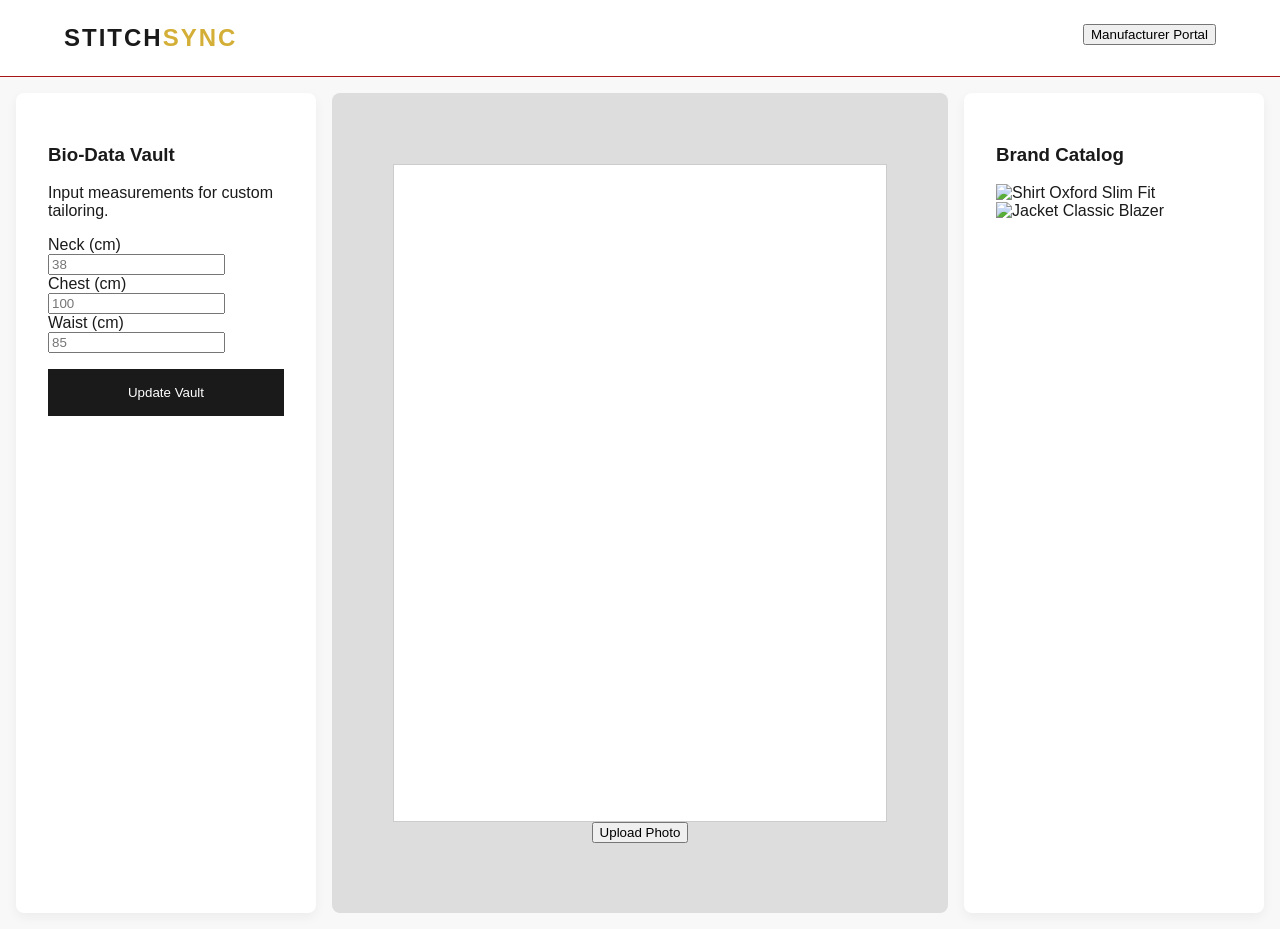
==== dashboard/dashboard.html @ 61880ded "Initial commit" ====
<!DOCTYPE html>
<html lang="en">
<head>
    <meta charset="UTF-8">
    <meta name="viewport" content="width=device-width, initial-scale=1.0">
    <title>StitchSync | B2B Virtual Fitting</title>
    <link rel="stylesheet" href="style.css">
</head>
<body>
    <nav class="navbar">
        <div class="logo">STITCH<span>SYNC</span></div>
        <div class="nav-links">
            <button id="manufacturer-view">Manufacturer Portal</button>
        </div>
    </nav>

    <main class="app-container">
        <aside class="sidebar vault">
            <h3>Bio-Data Vault</h3>
            <p>Input measurements for custom tailoring.</p>
            <form id="measurement-form">
                <div class="input-group">
                    <label>Neck (cm)</label>
                    <input type="number" id="neck" placeholder="38">
                </div>
                <div class="input-group">
                    <label>Chest (cm)</label>
                    <input type="number" id="chest" placeholder="100">
                </div>
                <div class="input-group">
                    <label>Waist (cm)</label>
                    <input type="number" id="waist" placeholder="85">
                </div>
                <button type="submit" class="btn-primary">Update Vault</button>
            </form>
        </aside>

        <section class="mirror-section">
            <div class="canvas-container">
                <canvas id="virtual-mirror"></canvas>
                <div class="controls">
                    <input type="file" id="user-upload" hidden>
                    <button onclick="document.getElementById('user-upload').click()">Upload Photo</button>
                </div>
            </div>
        </section>

        <aside class="sidebar catalog">
            <h3>Brand Catalog</h3>
            <div class="garment-list">
                <div class="item" onclick="tryOn('shirt')">
                    <img src="https://via.placeholder.com/80x100?text=Shirt" alt="Shirt">
                    <span>Oxford Slim Fit</span>
                </div>
                <div class="item" onclick="tryOn('jacket')">
                    <img src="https://via.placeholder.com/80x100?text=Jacket" alt="Jacket">
                    <span>Classic Blazer</span>
                </div>
            </div>
        </aside>
    </main>

    <script src="app.js"></script>
</body>
</html>
---- dashboard/style.css ----
:root {
    --bg-color: #F8F8F8;
    --accent: #1A1A1A;
    --gold: #D4AF37;
    --white: #FFFFFF;
}

body {
    font-family: 'Helvetica Neue', Arial, sans-serif;
    background-color: var(--bg-color);
    margin: 0;
    color: var(--accent);
}

.marcellus-regular {
  font-family: "Marcellus", serif;
  font-weight: 400;
  font-style: normal;
}
.nav-link{
    color: red;
}

.navbar {
    display: flex;
    justify-content: space-between;
    padding: 1.5rem 5%;
    background: var(--white);
    border-bottom: 1px solid #a71515;
}


.logo { font-weight: bold; letter-spacing: 2px; font-size: 1.5rem; }
.logo span { color: var(--gold); }

.app-container {
    display: grid;
    grid-template-columns: 300px 1fr 300px;
    height: calc(100vh - 80px);
    gap: 1rem;
    padding: 1rem;
}

/* Responsive for Mobile */
@media (max-width: 1024px) {
    .app-container { grid-template-columns: 1fr; overflow-y: scroll; }
    .sidebar { order: 2; }
    .mirror-section { order: 1; }
}

.sidebar {
    background: var(--white);
    padding: 2rem;
    border-radius: 8px;
    box-shadow: 0 4px 12px rgba(0,0,0,0.05);
}

.canvas-container {
    background: #DDD;
    height: 100%;
    border-radius: 8px;
    display: flex;
    flex-direction: column;
    align-items: center;
    justify-content: center;
}

canvas {
    max-width: 90%;
    max-height: 80%;
    background: #FFF;
    border: 1px solid #CCC;
}

.btn-primary {
    background: var(--accent);
    color: white;
    width: 100%;
    padding: 1rem;
    border: none;
    margin-top: 1rem;
    cursor: pointer;
}
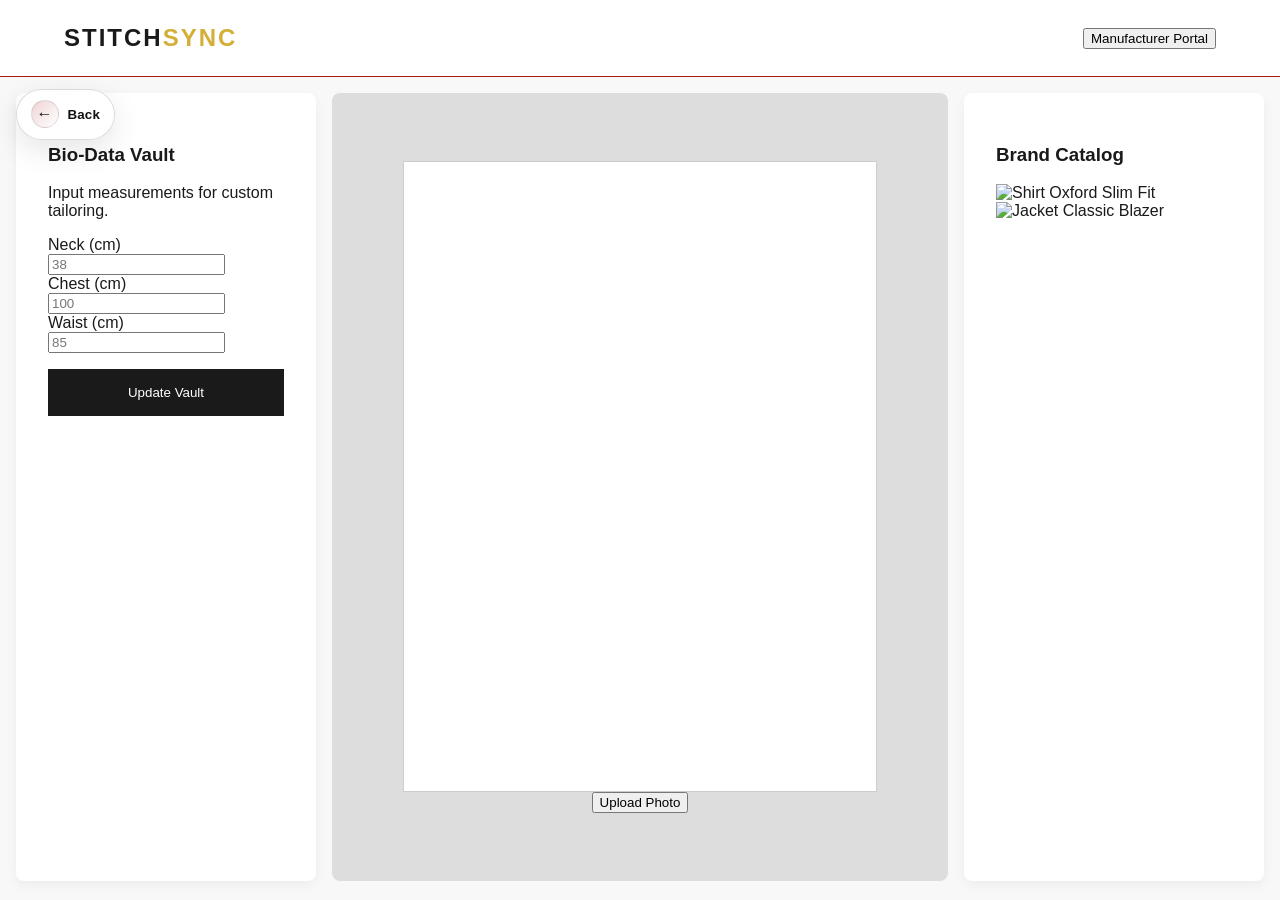
==== commit b63e0a59: "ccc" ====
--- a/dashboard/dashboard.html
+++ b/dashboard/dashboard.html
@@ -5,6 +5,7 @@
     <meta name="viewport" content="width=device-width, initial-scale=1.0">
     <title>StitchSync | B2B Virtual Fitting</title>
     <link rel="stylesheet" href="style.css">
+    <link rel="stylesheet" href="../UI/shared/back-button.css">
 </head>
 <body>
     <nav class="navbar">
@@ -61,5 +62,6 @@
     </main>
 
     <script src="app.js"></script>
+    <script src="../UI/shared/back-button.js"></script>
 </body>
-</html>+</html>
--- a/dashboard/style.css
+++ b/dashboard/style.css
@@ -5,11 +5,18 @@
     --white: #FFFFFF;
 }
 
+*,
+*::before,
+*::after{
+    box-sizing:border-box;
+}
+
 body {
     font-family: 'Helvetica Neue', Arial, sans-serif;
     background-color: var(--bg-color);
     margin: 0;
     color: var(--accent);
+    overflow-x:hidden;
 }
 
 .marcellus-regular {
@@ -24,6 +31,9 @@
 .navbar {
     display: flex;
     justify-content: space-between;
+    align-items:center;
+    flex-wrap:wrap;
+    gap:0.75rem;
     padding: 1.5rem 5%;
     background: var(--white);
     border-bottom: 1px solid #a71515;
@@ -36,7 +46,8 @@
 .app-container {
     display: grid;
     grid-template-columns: 300px 1fr 300px;
-    height: calc(100vh - 80px);
+    min-height: calc(100vh - 80px);
+    height: auto;
     gap: 1rem;
     padding: 1rem;
 }
@@ -46,6 +57,13 @@
     .app-container { grid-template-columns: 1fr; overflow-y: scroll; }
     .sidebar { order: 2; }
     .mirror-section { order: 1; }
+}
+
+@media (max-width: 600px) {
+    .navbar { padding: 1rem 5%; }
+    .logo { font-size: 1.25rem; }
+    .app-container { padding: 0.75rem; gap: 0.75rem; }
+    .sidebar { padding: 1.25rem; }
 }
 
 .sidebar {
@@ -80,4 +98,4 @@
     border: none;
     margin-top: 1rem;
     cursor: pointer;
-}+}
--- a/UI/shared/back-button.css
+++ b/UI/shared/back-button.css
@@ -0,0 +1,66 @@
+.back-switch{
+  position:fixed;
+  top:1rem;
+  left:1rem;
+  z-index:999;
+  display:inline-flex;
+  align-items:center;
+  gap:0.55rem;
+  padding:0.65rem 0.85rem;
+  border-radius:999px;
+  border:1px solid rgba(0,0,0,0.14);
+  background:rgba(255,255,255,0.78);
+  color:#111;
+  cursor:pointer;
+  font-weight:800;
+  letter-spacing:0.2px;
+  backdrop-filter:saturate(120%) blur(10px);
+  box-shadow:0 10px 30px rgba(0,0,0,0.10);
+}
+
+.back-switch:hover{
+  border-color:rgba(0,0,0,0.22);
+  transform:translateY(-1px);
+}
+
+.back-switch:active{
+  transform:translateY(0);
+}
+
+.back-switch__icon{
+  width:28px;
+  height:28px;
+  border-radius:999px;
+  display:inline-flex;
+  align-items:center;
+  justify-content:center;
+  background:linear-gradient(135deg, rgba(167,21,21,0.18), rgba(255,255,255,0.75));
+  border:1px solid rgba(0,0,0,0.10);
+  font-size:16px;
+  line-height:1;
+}
+
+.dark-mode .back-switch{
+  background:rgba(5,5,5,0.65);
+  color:#ffb26b;
+  border-color:rgba(255,255,255,0.14);
+  box-shadow:0 18px 50px rgba(0,0,0,0.35);
+}
+
+.dark-mode .back-switch:hover{
+  border-color:rgba(255,255,255,0.22);
+}
+
+.dark-mode .back-switch__icon{
+  background:linear-gradient(135deg, rgba(255,140,58,0.22), rgba(0,0,0,0.35));
+  border-color:rgba(255,255,255,0.14);
+}
+
+@media (max-width: 480px){
+  .back-switch{
+    top:0.75rem;
+    left:0.75rem;
+    padding:0.6rem 0.75rem;
+  }
+}
+
